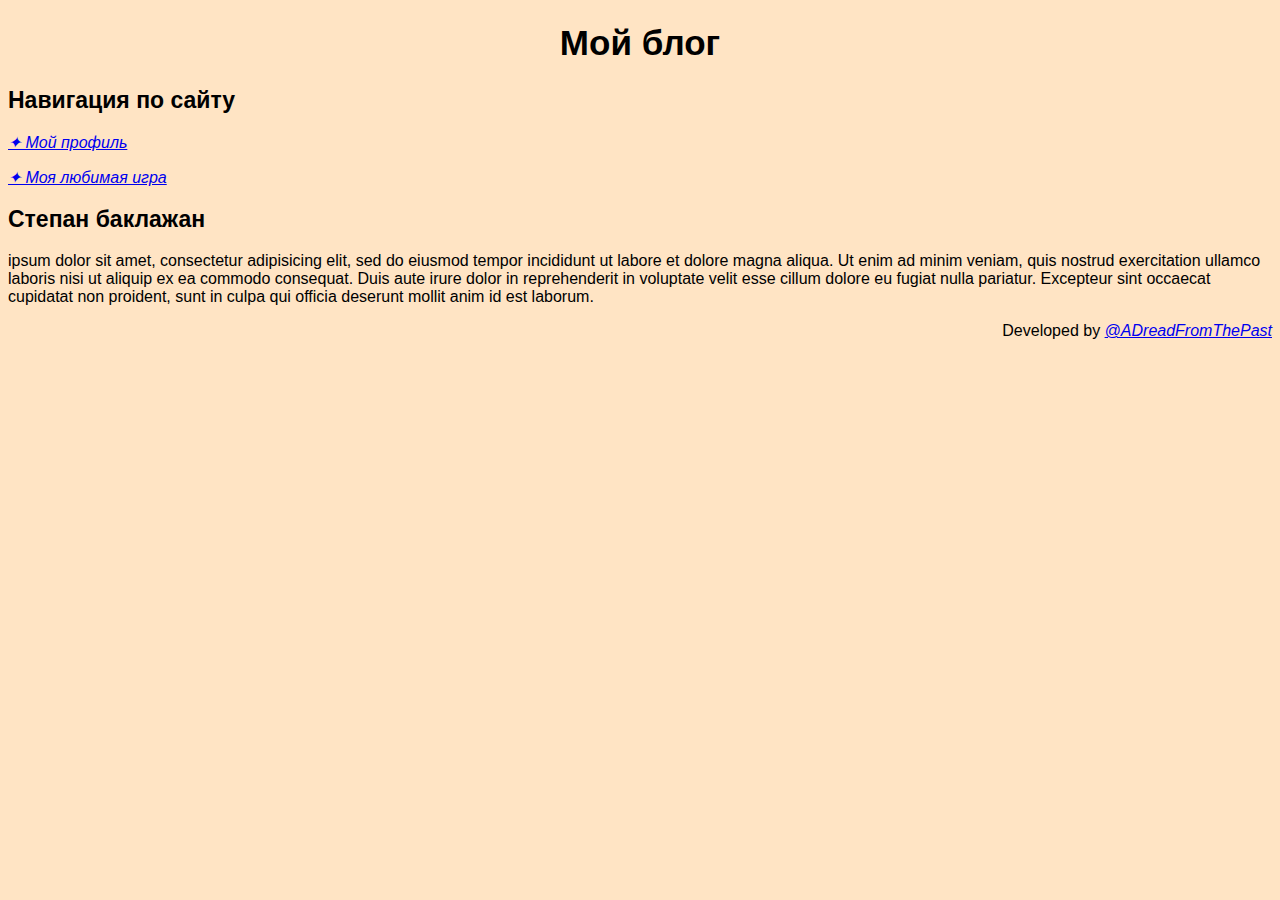
==== Project/html/index.html @ 00206d1c "Finally done my homework to 2024-10-20" ====
<!DOCTYPE HTML>
<html>

    <head>

        <meta charset="utf-8">
        <link rel="stylesheet" href="../style/style.css">
        <title>Мой блог</title>

    </head>

    <body class="body">

        <h1 class="main-heading heading">
            Мой блог
        </h1>

        <h2 class="chapter-heading heading">
        Навигация по сайту
        </h2>

        <p class="txt nav-item"> 
            <a class="link txt" href="profile.html"> ✦ Мой профиль </a>
        </p>

        <p class="txt nav-item">
            <a class="link txt" href="favourite_pc_game.html"> ✦ Моя любимая игра </a>
        </p>

        <h2 class="chapter-heading heading">
            Степан баклажан 
        </h2>

        <p class="txt">
            ipsum dolor sit amet, consectetur adipisicing elit, sed do eiusmod
        tempor incididunt ut labore et dolore magna aliqua. Ut enim ad minim veniam,
        quis nostrud exercitation ullamco laboris nisi ut aliquip ex ea commodo
        consequat. Duis aute irure dolor in reprehenderit in voluptate velit esse
        cillum dolore eu fugiat nulla pariatur. Excepteur sint occaecat cupidatat non
        proident, sunt in culpa qui officia deserunt mollit anim id est laborum.
        </p>

        <p class="txt dev-info">
            Developed by <a class="link txt" href="https://t.me/ADreadFromThePast" target="_blank"> @ADreadFromThePast </a>
        </p>

        <h4 class="heading"></h4>
        <h5 class="heading"></h5>
        <h6 class="heading"></h6>

    </body>

</html>
---- Project/style/style.css ----
.txt {
    font-family: 'Arial', 'Helvetica', sans-serif;
}

.main-heading {
    text-align: center; 
    font-weight: bold;
    font-size: 35px;
}

.chapter-heading {
    font-size: 23px; 
}

.sub-heading{
    font-size: 16px; 
    font-weight: normal; 
}

.link {
    font-style: italic;
}

body { 
    background-color: bisque;
} 

.dev-info {
    text-align: right;
}

.nav-item {
    font-size: 16px;
}

.heading {
    font-family: 'Segoe UI', 'Tahoma', 'Verdana', sans-serif;
}
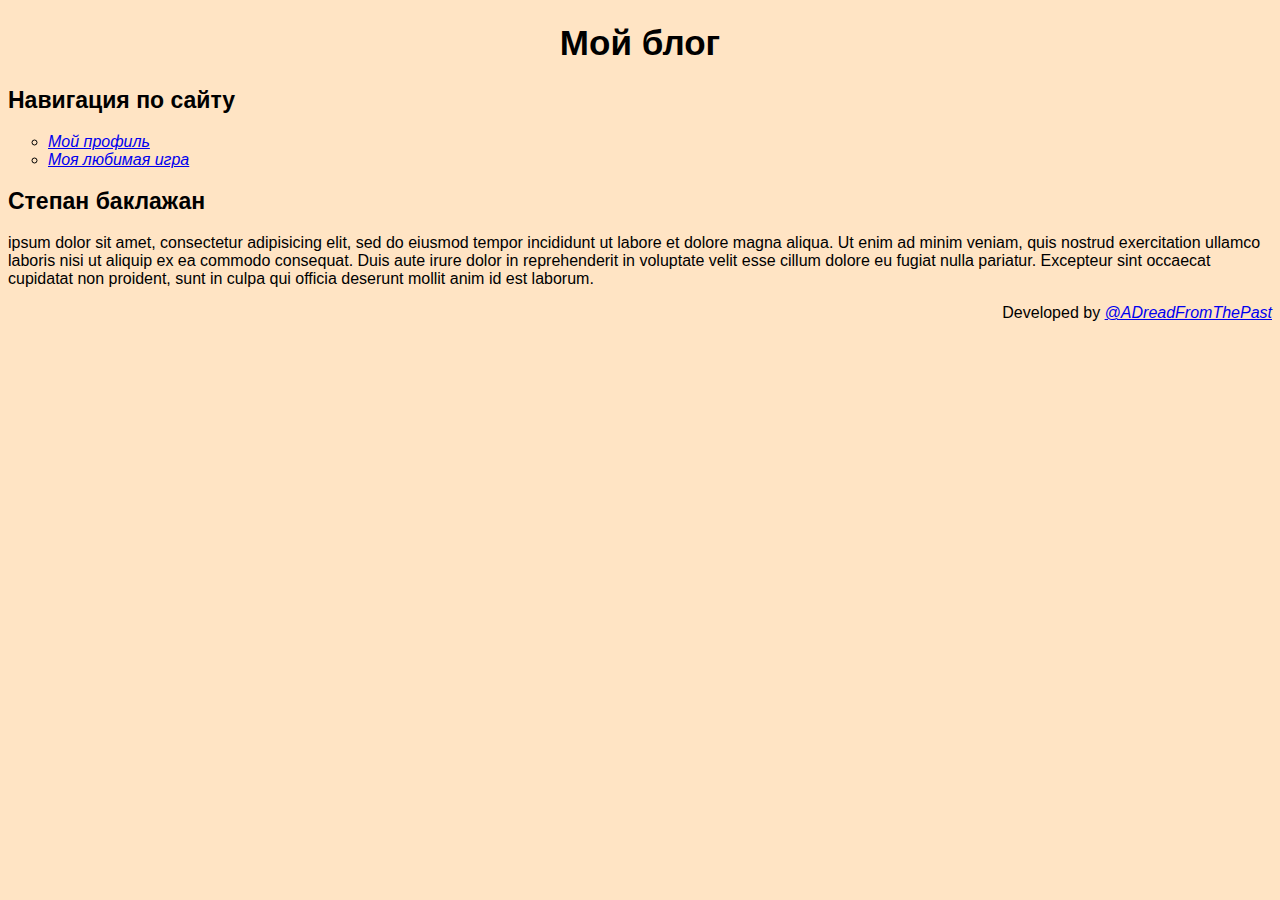
==== commit b922848c: "HomeWork" ====
--- a/Project/html/index.html
+++ b/Project/html/index.html
@@ -16,16 +16,20 @@
         </h1>
 
         <h2 class="chapter-heading heading">
-        Навигация по сайту
+            Навигация по сайту
         </h2>
 
-        <p class="txt nav-item"> 
-            <a class="link txt" href="profile.html"> ✦ Мой профиль </a>
-        </p>
+        <ul class="nav-circle-markers">
 
-        <p class="txt nav-item">
-            <a class="link txt" href="favourite_pc_game.html"> ✦ Моя любимая игра </a>
-        </p>
+            <li> 
+                <a class="link txt" href="profile.html"> Мой профиль </a>
+            </li>
+
+            <li>
+                <a class="link txt" href="favourite_pc_game.html"> Моя любимая игра </a>
+            </li>
+
+        </ul>
 
         <h2 class="chapter-heading heading">
             Степан баклажан 
--- a/Project/style/style.css
+++ b/Project/style/style.css
@@ -1,5 +1,5 @@
 .txt {
-    font-family: 'Arial', 'Helvetica', sans-serif;
+    font-family: Arial, Helvetica, sans-serif;
 }
 
 .main-heading {
@@ -31,8 +31,14 @@
 
 .nav-item {
     font-size: 16px;
+    display: block ;
 }
 
 .heading {
-    font-family: 'Segoe UI', 'Tahoma', 'Verdana', sans-serif;
+    font-family: 'Segoe UI', Tahoma, Verdana, sans-serif;
 }
+
+.nav-circle-markers {
+    list-style-type: circle;
+}
+
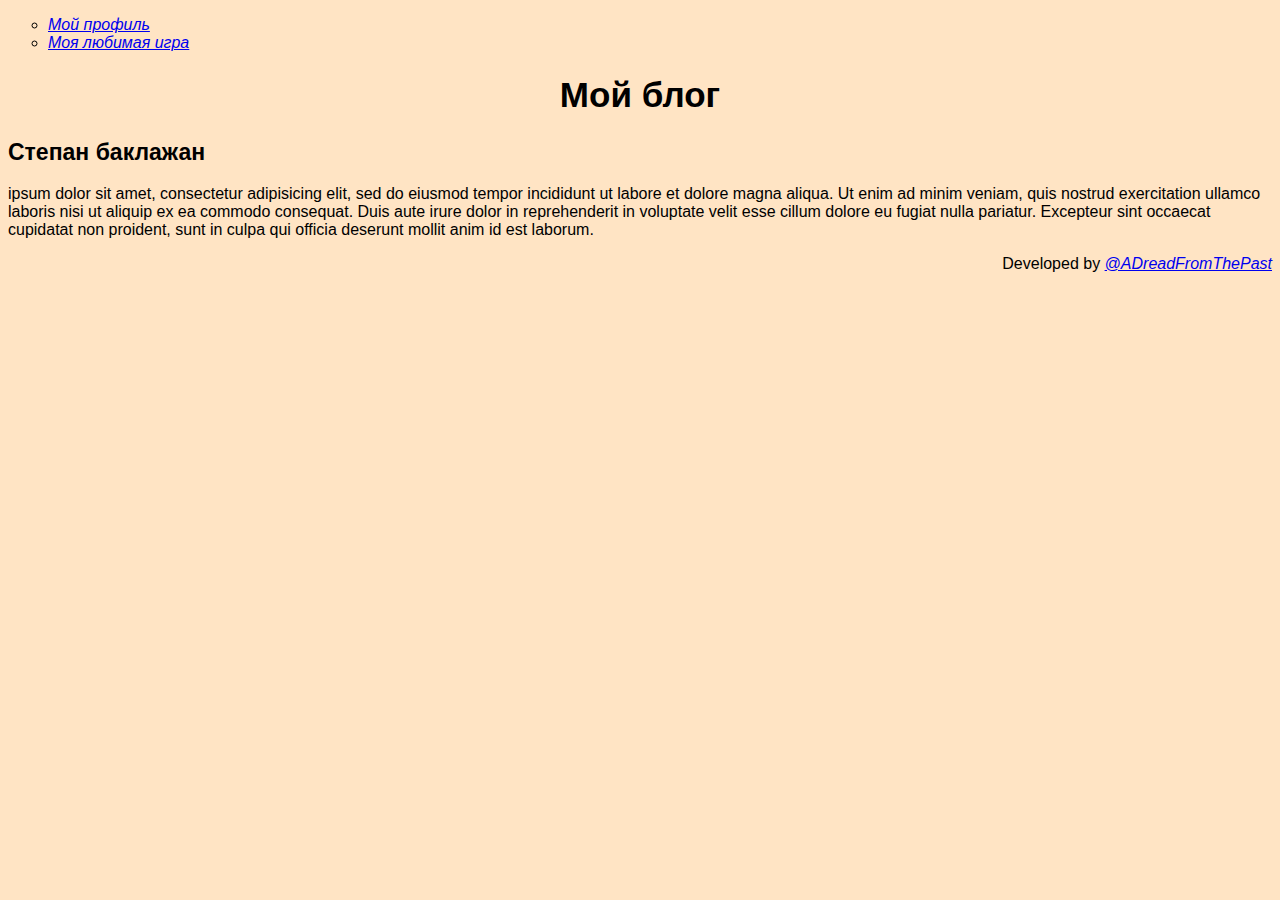
==== commit 4e6316d3: "ClassWork1" ====
--- a/Project/html/index.html
+++ b/Project/html/index.html
@@ -1,9 +1,10 @@
-<!DOCTYPE HTML>
-<html>
+<!DOCTYPE html>
+<html lang="en">
 
     <head>
 
         <meta charset="utf-8">
+        <meta name="viewport" content="width=device-width, initial-scale=1.0">
         <link rel="stylesheet" href="../style/style.css">
         <title>Мой блог</title>
 
@@ -11,46 +12,50 @@
 
     <body class="body">
 
-        <h1 class="main-heading heading">
-            Мой блог
-        </h1>
+        <div class="header">
 
-        <h2 class="chapter-heading heading">
-            Навигация по сайту
-        </h2>
+            <ul class="nav-circle-markers">
 
-        <ul class="nav-circle-markers">
+                <li> 
+                    <a class="link txt" href="profile.html"> Мой профиль </a>
+                </li>
 
-            <li> 
-                <a class="link txt" href="profile.html"> Мой профиль </a>
-            </li>
+                <li>
+                    <a class="link txt" href="favourite_pc_game.html"> Моя любимая игра </a>
+                </li>
 
-            <li>
-                <a class="link txt" href="favourite_pc_game.html"> Моя любимая игра </a>
-            </li>
+            </ul>
 
-        </ul>
+        </div>
 
-        <h2 class="chapter-heading heading">
-            Степан баклажан 
-        </h2>
+        <div class="main">
 
-        <p class="txt">
-            ipsum dolor sit amet, consectetur adipisicing elit, sed do eiusmod
-        tempor incididunt ut labore et dolore magna aliqua. Ut enim ad minim veniam,
-        quis nostrud exercitation ullamco laboris nisi ut aliquip ex ea commodo
-        consequat. Duis aute irure dolor in reprehenderit in voluptate velit esse
-        cillum dolore eu fugiat nulla pariatur. Excepteur sint occaecat cupidatat non
-        proident, sunt in culpa qui officia deserunt mollit anim id est laborum.
-        </p>
+            <h1 class="main-heading heading">
+                Мой блог
+            </h1>
 
-        <p class="txt dev-info">
-            Developed by <a class="link txt" href="https://t.me/ADreadFromThePast" target="_blank"> @ADreadFromThePast </a>
-        </p>
+            <h2 class="chapter-heading heading">
+                Степан баклажан 
+            </h2>
 
-        <h4 class="heading"></h4>
-        <h5 class="heading"></h5>
-        <h6 class="heading"></h6>
+            <p class="txt">
+                    ipsum dolor sit amet, consectetur adipisicing elit, sed do eiusmod
+                tempor incididunt ut labore et dolore magna aliqua. Ut enim ad minim veniam,
+                quis nostrud exercitation ullamco laboris nisi ut aliquip ex ea commodo
+                consequat. Duis aute irure dolor in reprehenderit in voluptate velit esse
+                cillum dolore eu fugiat nulla pariatur. Excepteur sint occaecat cupidatat non
+                proident, sunt in culpa qui officia deserunt mollit anim id est laborum.
+            </p>
+
+        </div>
+
+        <div class="footer">
+
+            <p class="txt dev-info">
+                Developed by <a class="link txt" href="https://t.me/ADreadFromThePast" target="_blank"> @ADreadFromThePast </a>
+            </p>
+
+        </div>
 
     </body>
 
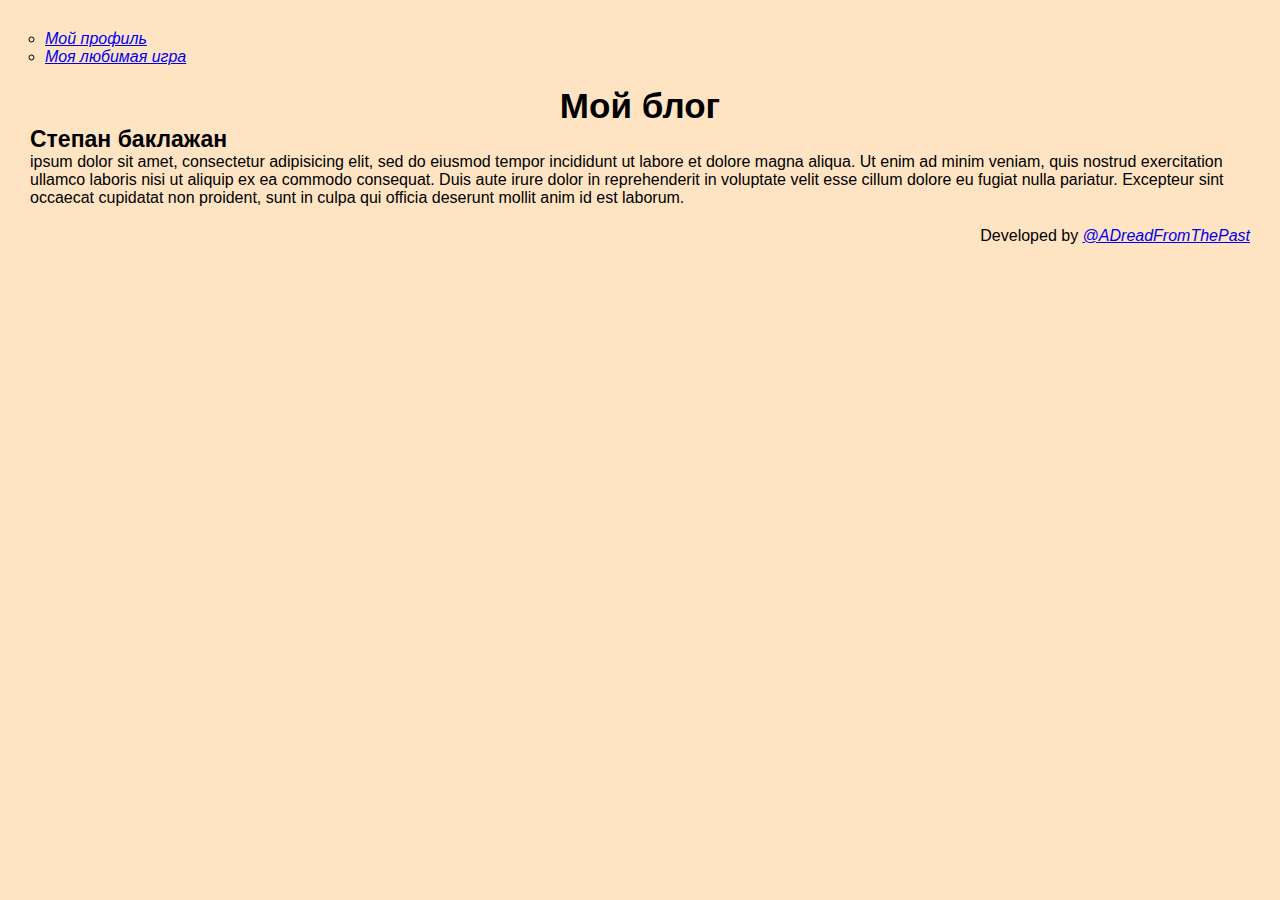
==== commit 09ad4172: "HomeWork_to_03-11.2024" ====
--- a/Project/html/index.html
+++ b/Project/html/index.html
@@ -14,7 +14,7 @@
 
         <div class="header">
 
-            <ul class="nav-circle-markers">
+            <ul class="nav">
 
                 <li> 
                     <a class="link txt" href="profile.html"> Мой профиль </a>
--- a/Project/style/style.css
+++ b/Project/style/style.css
@@ -1,5 +1,11 @@
-.txt {
-    font-family: Arial, Helvetica, sans-serif;
+* {
+    margin: 0;
+    padding: 0;
+    box-sizing: border-box;
+}
+
+.heading {
+    font-family: 'Segoe UI', Tahoma, Verdana, sans-serif;
 }
 
 .main-heading {
@@ -12,17 +18,22 @@
     font-size: 23px; 
 }
 
-.sub-heading{
+.sub-heading {
     font-size: 16px; 
     font-weight: normal; 
+}
+
+.txt {
+    font-family: Arial, Helvetica, sans-serif;
 }
 
 .link {
     font-style: italic;
 }
 
-body { 
+.body { 
     background-color: bisque;
+    padding: 30px;
 } 
 
 .dev-info {
@@ -34,11 +45,17 @@
     display: block ;
 }
 
-.heading {
-    font-family: 'Segoe UI', Tahoma, Verdana, sans-serif;
+.nav {
+    list-style-type: circle;
+    padding-left: 15px;
 }
 
-.nav-circle-markers {
-    list-style-type: circle;
+.header {
+    /* margin: 0 0 20px 0; */
+    margin-bottom: 20px;
 }
 
+.main {
+    margin-bottom: 20px;
+}
+
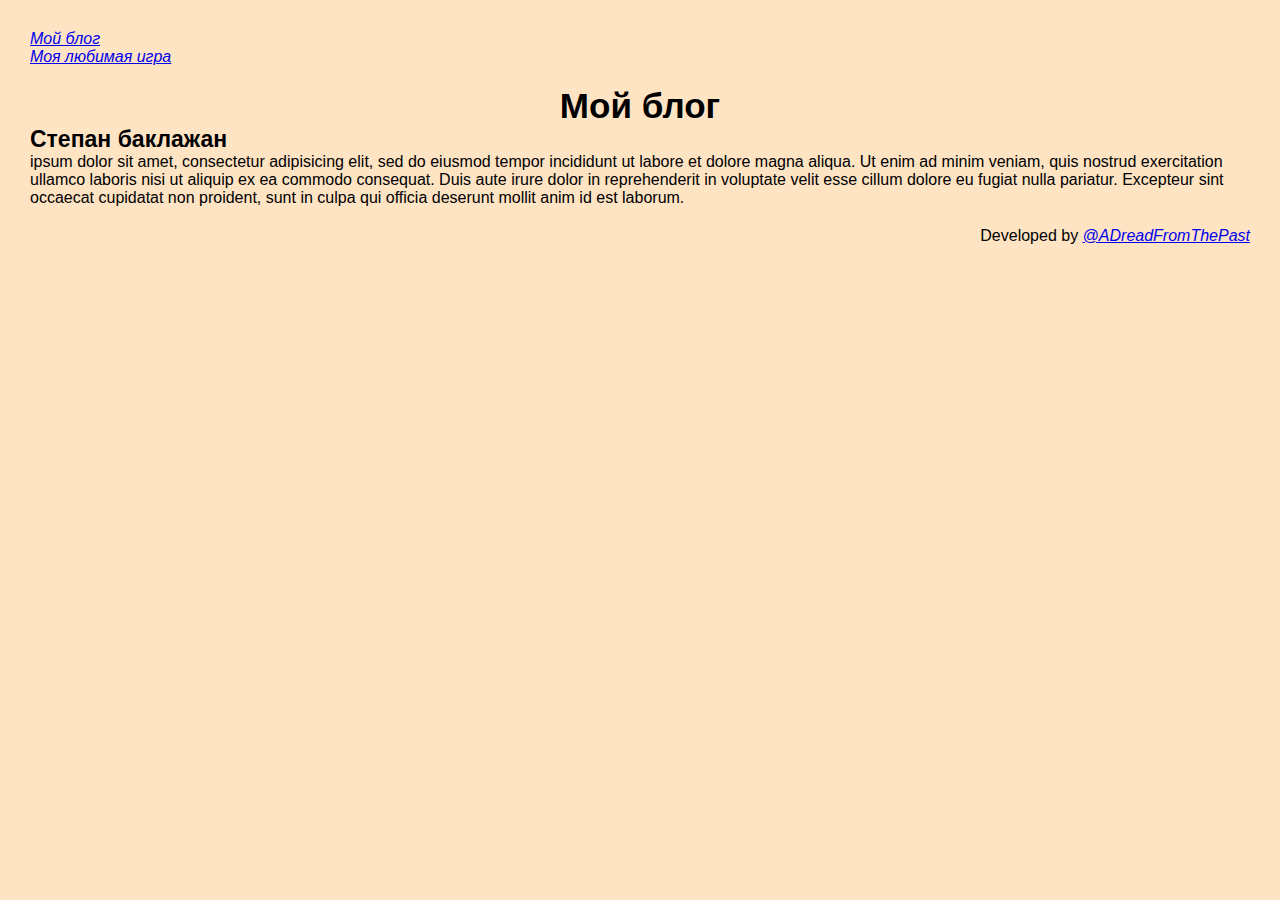
==== commit ceed4025: "ClassWork" ====
--- a/Project/html/index.html
+++ b/Project/html/index.html
@@ -12,9 +12,9 @@
 
     <body class="body">
 
-        <div class="header">
+        <header class="header">
 
-            <ul class="nav">
+            <!-- <ul class="nav">
 
                 <li> 
                     <a class="link txt" href="profile.html"> Мой профиль </a>
@@ -24,38 +24,50 @@
                     <a class="link txt" href="favourite_pc_game.html"> Моя любимая игра </a>
                 </li>
 
-            </ul>
+            </ul> -->
 
-        </div>
+            <nav class="nav">
+                
+                <a class="nav-item link txt" href="profile.html"> Мой блог </a>
 
-        <div class="main">
+                <a class="nav-item link txt" href="favourite_pc_game.html"> Моя любимая игра </a>
+
+            </nav>
+
+        </header>
+
+        <main class="main">
 
             <h1 class="main-heading heading">
                 Мой блог
             </h1>
 
-            <h2 class="chapter-heading heading">
-                Степан баклажан 
-            </h2>
+            <section class="profile">
 
-            <p class="txt">
-                    ipsum dolor sit amet, consectetur adipisicing elit, sed do eiusmod
-                tempor incididunt ut labore et dolore magna aliqua. Ut enim ad minim veniam,
-                quis nostrud exercitation ullamco laboris nisi ut aliquip ex ea commodo
-                consequat. Duis aute irure dolor in reprehenderit in voluptate velit esse
-                cillum dolore eu fugiat nulla pariatur. Excepteur sint occaecat cupidatat non
-                proident, sunt in culpa qui officia deserunt mollit anim id est laborum.
-            </p>
+                <h2 class="chapter-heading heading">
+                    Степан баклажан 
+                </h2>
 
-        </div>
+                <p class="txt">
+                        ipsum dolor sit amet, consectetur adipisicing elit, sed do eiusmod
+                    tempor incididunt ut labore et dolore magna aliqua. Ut enim ad minim veniam,
+                    quis nostrud exercitation ullamco laboris nisi ut aliquip ex ea commodo
+                    consequat. Duis aute irure dolor in reprehenderit in voluptate velit esse
+                    cillum dolore eu fugiat nulla pariatur. Excepteur sint occaecat cupidatat non
+                    proident, sunt in culpa qui officia deserunt mollit anim id est laborum.
+                </p>
 
-        <div class="footer">
+            </section>
+
+        </main>
+
+        <footer class="footer">
 
             <p class="txt dev-info">
                 Developed by <a class="link txt" href="https://t.me/ADreadFromThePast" target="_blank"> @ADreadFromThePast </a>
             </p>
 
-        </div>
+        </footer>
 
     </body>
 
--- a/Project/style/style.css
+++ b/Project/style/style.css
@@ -47,7 +47,7 @@
 
 .nav {
     list-style-type: circle;
-    padding-left: 15px;
+    /* padding-left: 15px; */
 }
 
 .header {
@@ -59,3 +59,12 @@
     margin-bottom: 20px;
 }
 
+.nav-item {
+    display: block;
+}
+
+.img-float {
+    float: left;
+    margin-right: 10px;
+    margin-bottom: 10px;
+}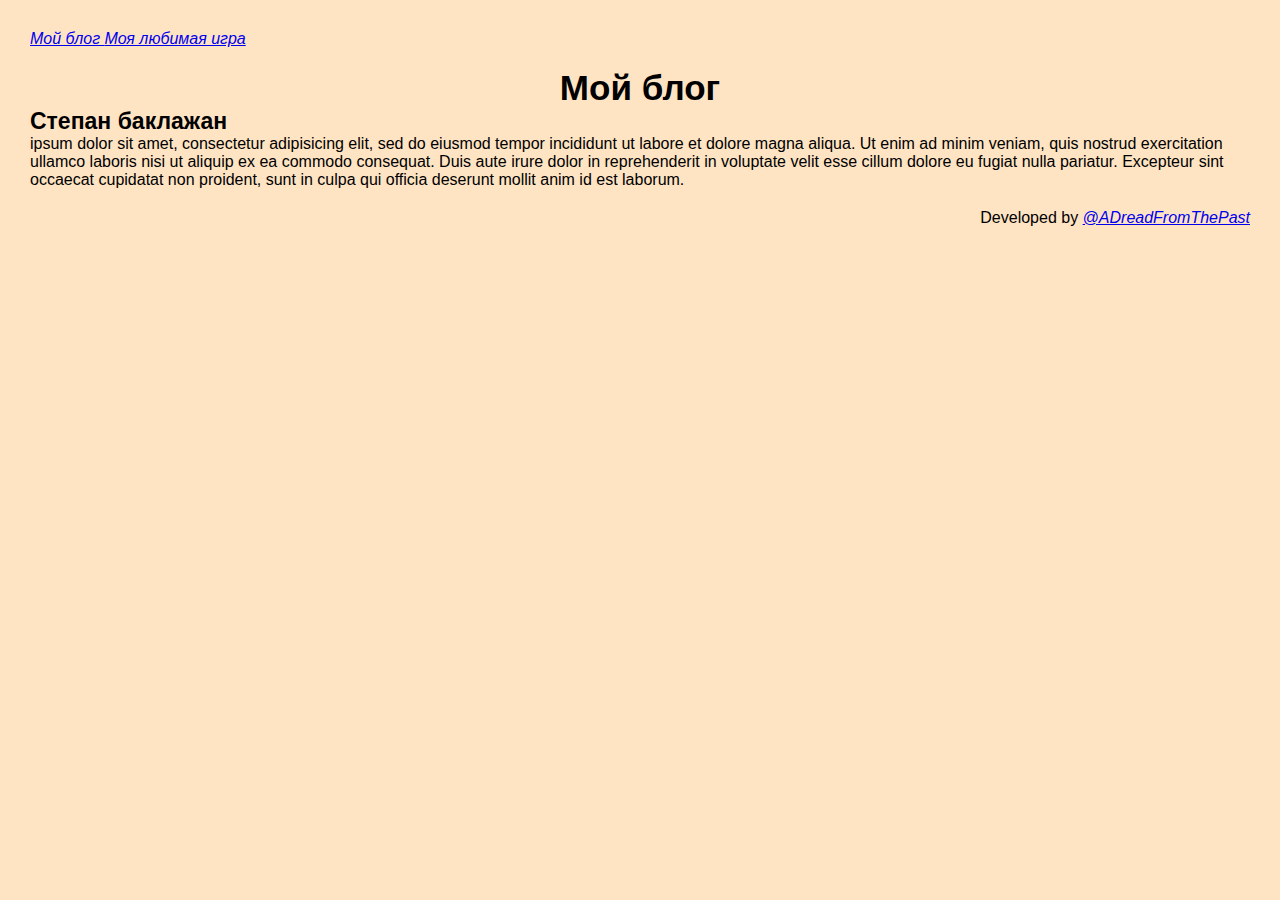
==== commit dd8a1b8e: "HomeWork" ====
--- a/Project/html/index.html
+++ b/Project/html/index.html
@@ -12,7 +12,7 @@
 
     <body class="body">
 
-        <header class="header">
+        <header class="header main-container main-header">
 
             <!-- <ul class="nav">
 
@@ -26,17 +26,17 @@
 
             </ul> -->
 
-            <nav class="nav">
+            <nav class="main-nav nav">
                 
-                <a class="nav-item link txt" href="profile.html"> Мой блог </a>
+                <a class="main-nav-item link txt" href="profile.html"> Мой блог </a>
 
-                <a class="nav-item link txt" href="favourite_pc_game.html"> Моя любимая игра </a>
+                <a class="main-nav-item link txt" href="favourite_pc_game.html"> Моя любимая игра </a>
 
             </nav>
 
         </header>
 
-        <main class="main">
+        <main class="main main-container">
 
             <h1 class="main-heading heading">
                 Мой блог
@@ -61,7 +61,7 @@
 
         </main>
 
-        <footer class="footer">
+        <footer class="footer main-container main-footer">
 
             <p class="txt dev-info">
                 Developed by <a class="link txt" href="https://t.me/ADreadFromThePast" target="_blank"> @ADreadFromThePast </a>
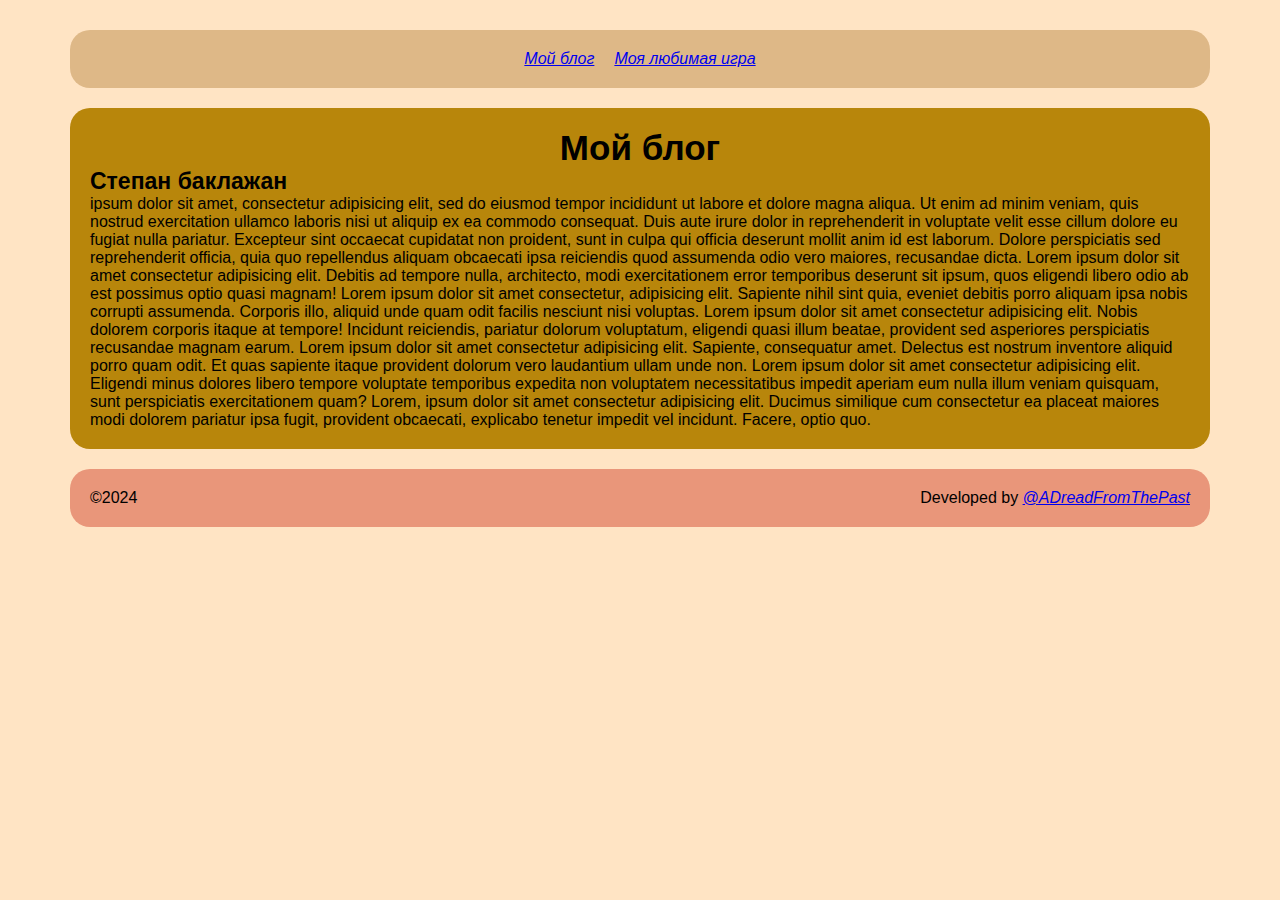
==== commit 9b56ed3d: "Finally done my homework to 2024-11-30" ====
--- a/Project/html/index.html
+++ b/Project/html/index.html
@@ -12,7 +12,7 @@
 
     <body class="body">
 
-        <header class="header main-container main-header">
+        <header class="main-header main-container">
 
             <!-- <ul class="nav">
 
@@ -55,15 +55,37 @@
                     consequat. Duis aute irure dolor in reprehenderit in voluptate velit esse
                     cillum dolore eu fugiat nulla pariatur. Excepteur sint occaecat cupidatat non
                     proident, sunt in culpa qui officia deserunt mollit anim id est laborum.
+                    Dolore perspiciatis sed reprehenderit officia, quia quo repellendus aliquam 
+                    obcaecati ipsa reiciendis quod assumenda odio vero maiores, recusandae dicta.
+                    Lorem ipsum dolor sit amet consectetur adipisicing elit. Debitis ad tempore nulla, 
+                    architecto, modi exercitationem error temporibus deserunt sit ipsum, quos eligendi 
+                    libero odio ab est possimus optio quasi magnam! Lorem ipsum dolor sit amet consectetur, 
+                    adipisicing elit. Sapiente nihil sint quia, eveniet debitis porro aliquam ipsa nobis corrupti 
+                    assumenda. Corporis illo, aliquid unde quam odit facilis nesciunt nisi voluptas.
+                    Lorem ipsum dolor sit amet consectetur adipisicing elit. Nobis dolorem corporis 
+                    itaque at tempore! Incidunt reiciendis, pariatur dolorum voluptatum, eligendi quasi 
+                    illum beatae, provident sed asperiores perspiciatis recusandae magnam earum.
+                    Lorem ipsum dolor sit amet consectetur adipisicing elit. Sapiente, consequatur amet. 
+                    Delectus est nostrum inventore aliquid porro quam odit. Et quas sapiente itaque provident 
+                    dolorum vero laudantium ullam unde non. Lorem ipsum dolor sit amet consectetur 
+                    adipisicing elit. Eligendi minus dolores libero tempore voluptate temporibus expedita 
+                    non voluptatem necessitatibus impedit aperiam eum nulla illum veniam quisquam, sunt perspiciatis 
+                    exercitationem quam? Lorem, ipsum dolor sit amet consectetur adipisicing elit. 
+                    Ducimus similique cum consectetur ea placeat maiores modi dolorem pariatur ipsa fugit, 
+                    provident obcaecati, explicabo tenetur impedit vel incidunt. Facere, optio quo.
                 </p>
 
             </section>
 
         </main>
 
-        <footer class="footer main-container main-footer">
+        <footer class="main-footer main-container">
 
-            <p class="txt dev-info">
+            <p class="main-footer-item txt">
+                &copy;2024
+            </p>
+
+            <p class="main-footer-item txt">
                 Developed by <a class="link txt" href="https://t.me/ADreadFromThePast" target="_blank"> @ADreadFromThePast </a>
             </p>
 
--- a/Project/style/style.css
+++ b/Project/style/style.css
@@ -31,6 +31,18 @@
     font-style: italic;
 }
 
+.link:link:hover {
+    color: aquamarine;
+}
+
+.link:link:active {
+    color: blue;
+}
+
+.link:link:visited {
+    color: cadetblue;
+}
+
 .body { 
     background-color: bisque;
     padding: 30px;
@@ -50,16 +62,7 @@
     /* padding-left: 15px; */
 }
 
-.header {
-    /* margin: 0 0 20px 0; */
-    margin-bottom: 20px;
-}
-
-.main {
-    margin-bottom: 20px;
-}
-
-.nav-item {
+.main-nav-item {
     display: block;
 }
 
@@ -67,4 +70,62 @@
     float: left;
     margin-right: 10px;
     margin-bottom: 10px;
+}
+
+.main-container {
+    padding: 20px;
+    border-radius: 20px;
+}
+
+.main {
+    background-color: darkgoldenrod;
+    margin-bottom: 20px;
+}
+
+.main-header {
+    background-color: burlywood;
+    margin-bottom: 20px;
+    position: sticky;
+    top: 0;
+}
+
+.main-footer {
+    background-color: darksalmon;
+    display: flex;
+    justify-content: space-between;
+}
+
+.body {
+    min-height: 100vh;
+    max-width: 1200px;
+    min-width: 800px;
+    margin: 0 auto;
+    margin-left: auto;
+    margin-right: auto;
+}
+
+.main-nav-item {
+    transition-property: transform;
+    transition-duration: 300ms;
+}
+
+.main-nav-item:hover {
+    transform: scale(1.2);
+    cursor: grab;
+}
+
+.main-nav-item:active {
+    transform: scale(1.2);
+    cursor: grabbing;
+}
+
+.main-nav-item:last-child {
+
+}
+
+.main-nav {
+    display: flex;
+    gap: 20px;
+    justify-content: center;
+    align-items: center;
 }